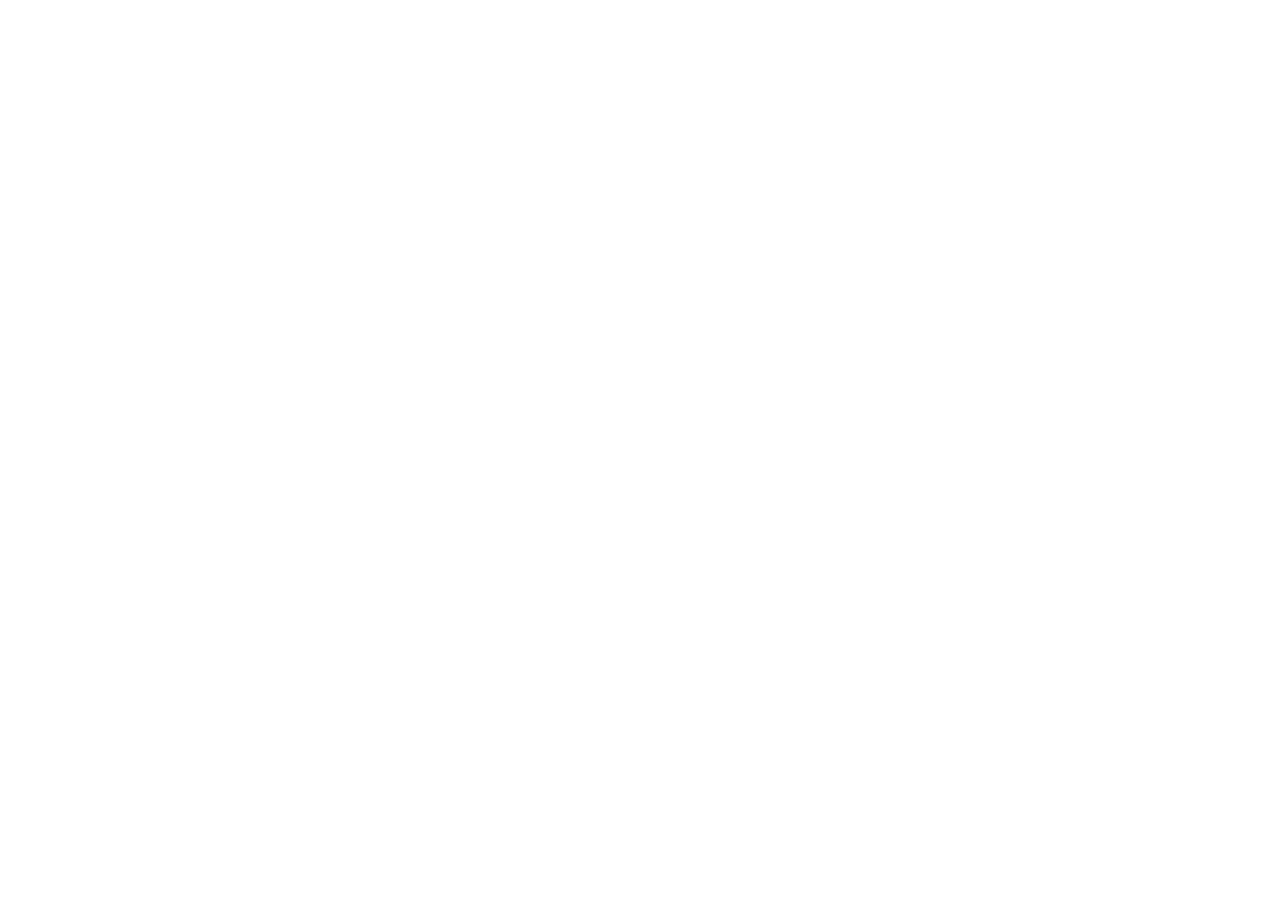
==== CSS/index.html @ a4799ae5 "git add ." ====
<!DOCTYPE html>
<html lang="en">
<head>
    <meta charset="UTF-8">
    <meta http-equiv="X-UA-Compatible" content="IE=edge">
    <meta name="viewport" content="width=device-width, initial-scale=1.0">
    <title>Burger Palace</title>
</head>
<body>
    
</body>
</html>
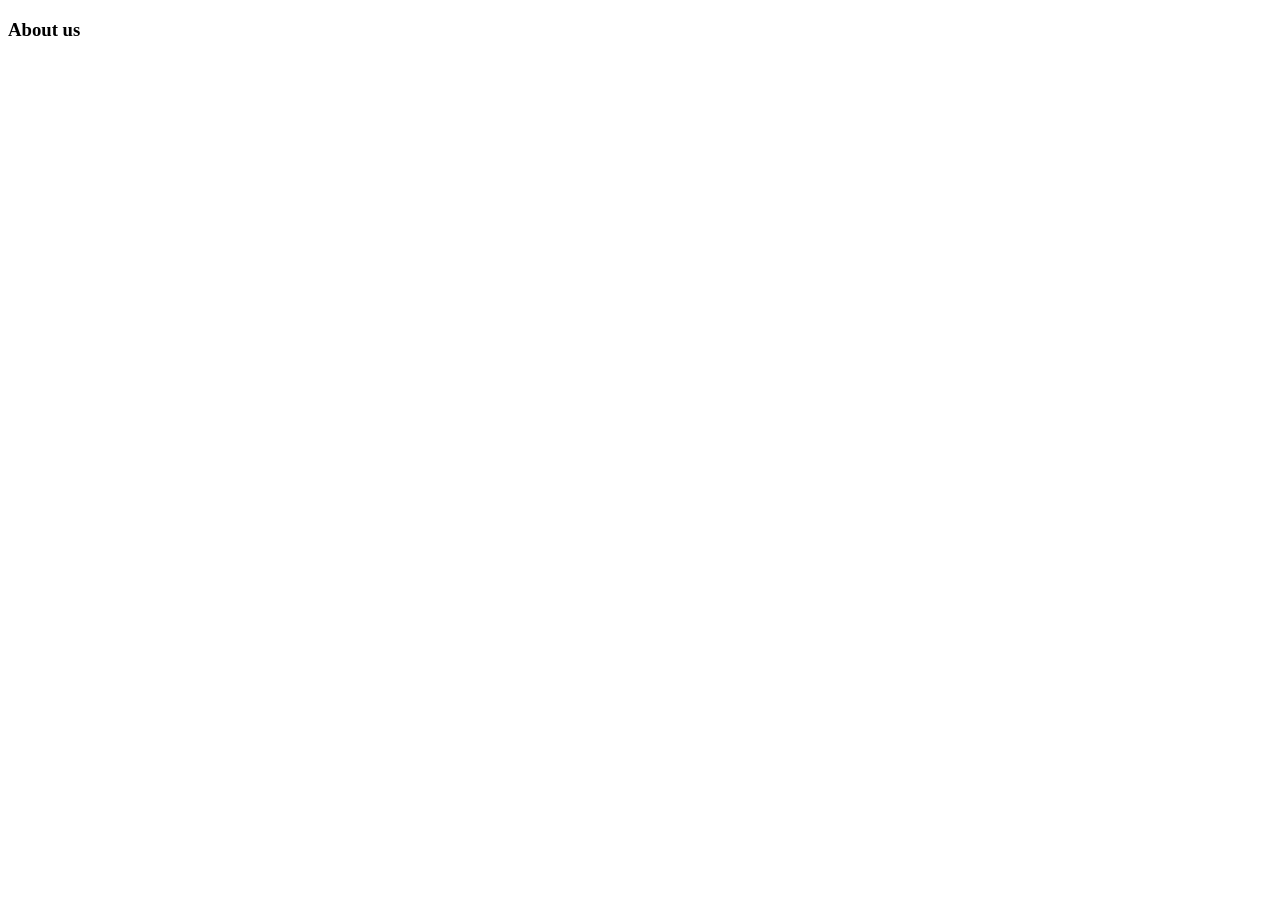
==== commit b0459b85: "Adding header" ====
--- a/CSS/index.html
+++ b/CSS/index.html
@@ -7,6 +7,8 @@
     <title>Burger Palace</title>
 </head>
 <body>
-    
+    <header>
+        <h3>About us</h3>
+    </header>
 </body>
 </html>
